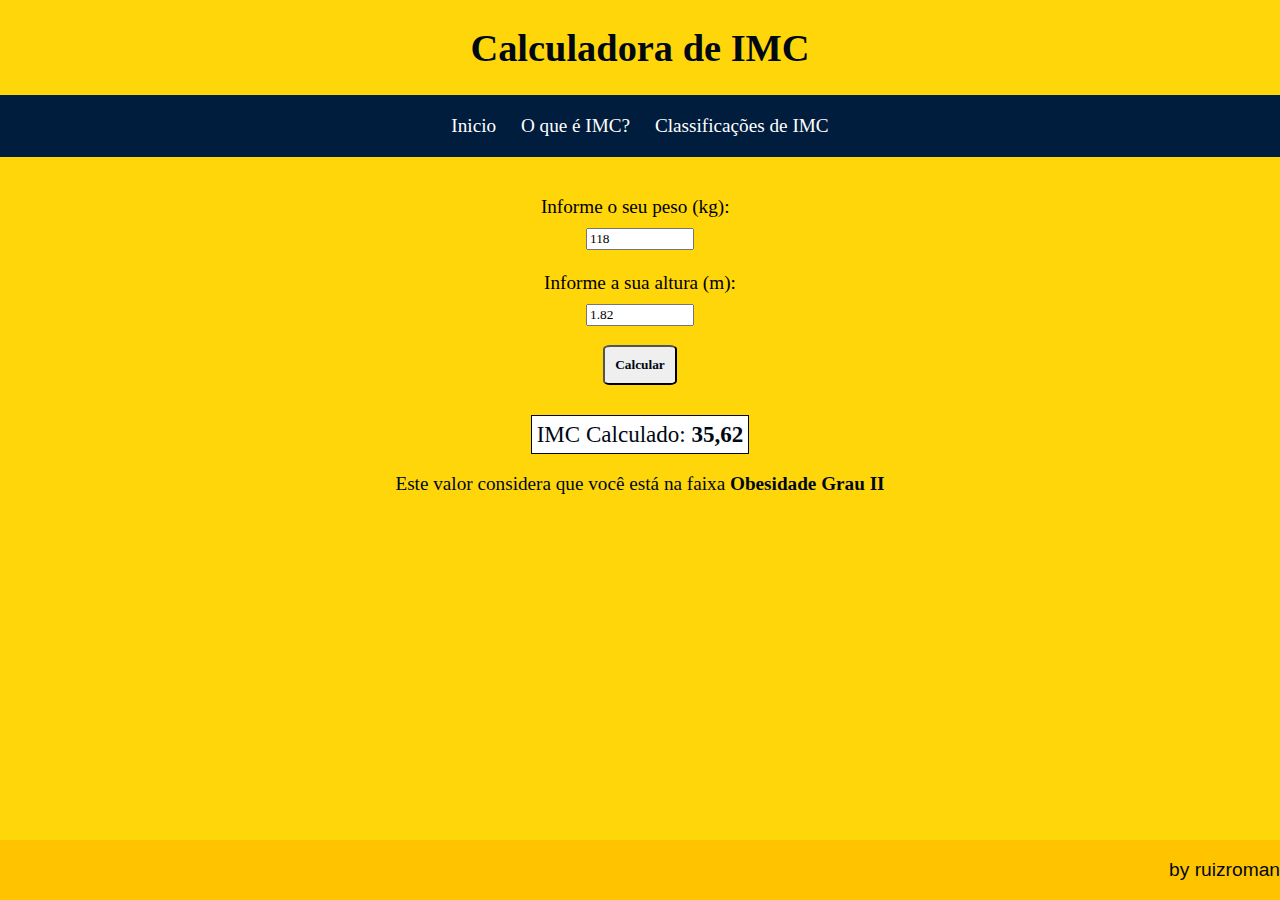
==== projects/project-imc/index.html @ c530a8b6 "final_camp" ====
<!DOCTYPE html>
<html lang="pt-BR">
  <head>
    <meta charset="UTF-8" />
    <meta http-equiv="X-UA-Compatible" content="IE=edge" />
    <meta name="viewport" content="width=device-width, initial-scale=1.0" />
    
    <link rel="stylesheet" href="./css/style.css">

    <title>Calculadora de IMC</title>
  </head>
  <body>

    <div id="titulo"><h1>Calculadora de IMC</Base></h1></div>

    <div id="menu">
      <li>
        <ul>Inicio</ul>
        <ul>O que é IMC?</ul>
        <ul>Classificações de IMC</ul>
      </li>
    </div>

    <!--Input weight-->
      <label for="input-weight">Informe o seu peso (kg): &nbsp; </label> <br />
      <input id="input-weight" type="number" value="118" step="0.1" />

      <br /><br />

    <!--Input height-->
      <label for="input-height">Informe a sua altura (m): </label> <br />
      <input id="input-height" type="number" value="1.82" step="0.01" />

      <!--Botão de calculo do IMC-->
    <p><button id="button-calc-imc"><strong>Calcular</strong></button></p>

    <!--Resultado do IMC-->
    <p id="display-imc-result">IMC Calculado: <strong id="imc-result"></strong> </p>

    <p id="display-imc-classification">Este valor considera que você está na faixa <strong id="imc-classification"></strong>
    </p>



    <div class="footer" id="footer">
      <p>by ruizroman</p>
    </div>

    <script defer src="./js/script.js"></script>
  </body>
</html>
---- projects/project-imc/css/style.css ----
body {
  text-align: center;
  margin: 0;
  padding: 0;
  font-family: 'Heebo Medium';
  font-size: larger;
  background-color: #ffd60a;
}

h1 {
  color: #000814;
  font-family: 'Heebo Medium';
}

p {
  color: #000814;
}

#titulo {
  height: auto;
  padding: 0
  margin: 0;
}

li {
  padding: 0;
  margin: 0;
  text-align: center;
  display: block;
  color: white;
  text-decoration: none;
  background-color: ;
}

li,
ul {
  list-style-type: none;
  display: inline-block;
  padding: 0;
  margin: 0;
  border: 10px solid #001D3D;
}

#menu {
  padding: 0;
  margin-bottom: 3%;
  width: auto;
  height: auto;
  background-color: #001D3D;
}

header {
  height: auto;
  width: 100%;
  background-size: cover;
  background-repeat: no-repeat;
  padding: 10px;
  margin: 20px;
  background-color: #003566;
}

#display-imc-result {
  padding: 5px;
  font-family: 'Heebo';
  font-size: larger;
  margin: auto;
  width: fit-content;
  border: solid;
  border-width: 0.1mm ;
  background-color: white;
  margin-top: 30px;
}

input {
  background-color: #white;
  font-family: 'Heebo';
  margin-top: 10px;
  width: 100px;
}

label {
  font-family: 'Heebo';
}

#button-calc-imc {
  border-radius: 10%;
  padding: 10px;
  font-family: 'Heebo Regular';
  background-color: #white;
  color: #000814;
}

.footer {
  font-family: Arial, Helvetica, sans-serif;
  position: fixed;
  left: 0;
  bottom: 0;
  height: auto;
  width: 100%;
  background-color: #FFC300;
  color: white;
  text-align: end;
}
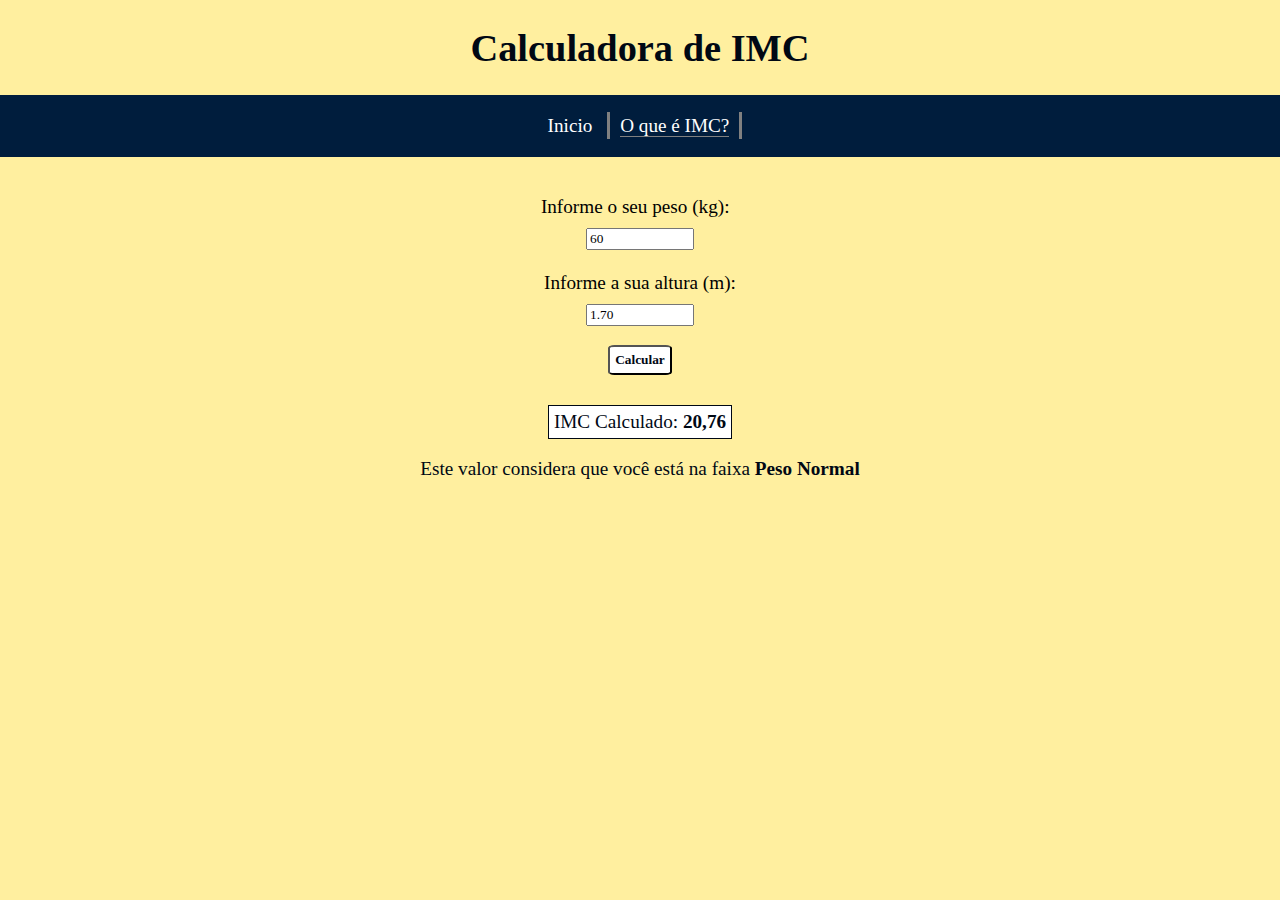
==== commit b6ecc33d: "commit v final" ====
--- a/projects/project-imc/index.html
+++ b/projects/project-imc/index.html
@@ -13,26 +13,28 @@
 
     <div id="titulo"><h1>Calculadora de IMC</Base></h1></div>
 
+
+    <!--Menu-->
     <div id="menu">
       <li>
         <ul>Inicio</ul>
-        <ul>O que é IMC?</ul>
-        <ul>Classificações de IMC</ul>
+        <a href="about-imc.html"><ul>O que é IMC?</ul></a>
       </li>
     </div>
 
     <!--Input weight-->
       <label for="input-weight">Informe o seu peso (kg): &nbsp; </label> <br />
-      <input id="input-weight" type="number" value="118" step="0.1" />
+      <input id="input-weight" type="number" value="60" step="0.1" />
 
       <br /><br />
 
     <!--Input height-->
       <label for="input-height">Informe a sua altura (m): </label> <br />
-      <input id="input-height" type="number" value="1.82" step="0.01" />
+      <input id="input-height" type="number" value="1.70" step="0.01" />
 
       <!--Botão de calculo do IMC-->
     <p><button id="button-calc-imc"><strong>Calcular</strong></button></p>
+    
 
     <!--Resultado do IMC-->
     <p id="display-imc-result">IMC Calculado: <strong id="imc-result"></strong> </p>
@@ -41,11 +43,14 @@
     </p>
 
 
-
+    <!--footer 
     <div class="footer" id="footer">
       <p>by ruizroman</p>
     </div>
+    -->
 
     <script defer src="./js/script.js"></script>
   </body>
 </html>
+
+
--- a/projects/project-imc/css/style.css
+++ b/projects/project-imc/css/style.css
@@ -4,7 +4,7 @@
   padding: 0;
   font-family: 'Heebo Medium';
   font-size: larger;
-  background-color: #ffd60a;
+  background-color: #ffef9f;
 }
 
 h1 {
@@ -62,7 +62,6 @@
 #display-imc-result {
   padding: 5px;
   font-family: 'Heebo';
-  font-size: larger;
   margin: auto;
   width: fit-content;
   border: solid;
@@ -84,20 +83,45 @@
 
 #button-calc-imc {
   border-radius: 10%;
-  padding: 10px;
+  padding: 5px;
   font-family: 'Heebo Regular';
-  background-color: #white;
+  background-color: white;
   color: #000814;
 }
 
+
+
+a  {
+  border: solid gray;
+  color: white;
+}
+
+.about-imc {
+  font-family: 'Heebo';
+  color: white;
+  margin: 20px;
+  border: solid white;
+  border-radius: 1%;
+  border-style: dotted;
+  padding: 15px;
+  text-align: justify;
+  background-color: #003566;
+}
+
 .footer {
+  border-top: solid #001D3D;
   font-family: Arial, Helvetica, sans-serif;
   position: fixed;
   left: 0;
   bottom: 0;
   height: auto;
   width: 100%;
-  background-color: #FFC300;
+  background-color: #f3df7d;
   color: white;
   text-align: end;
 }
+
+.fonte {
+  padding: 20px;
+  text-align: right;
+}